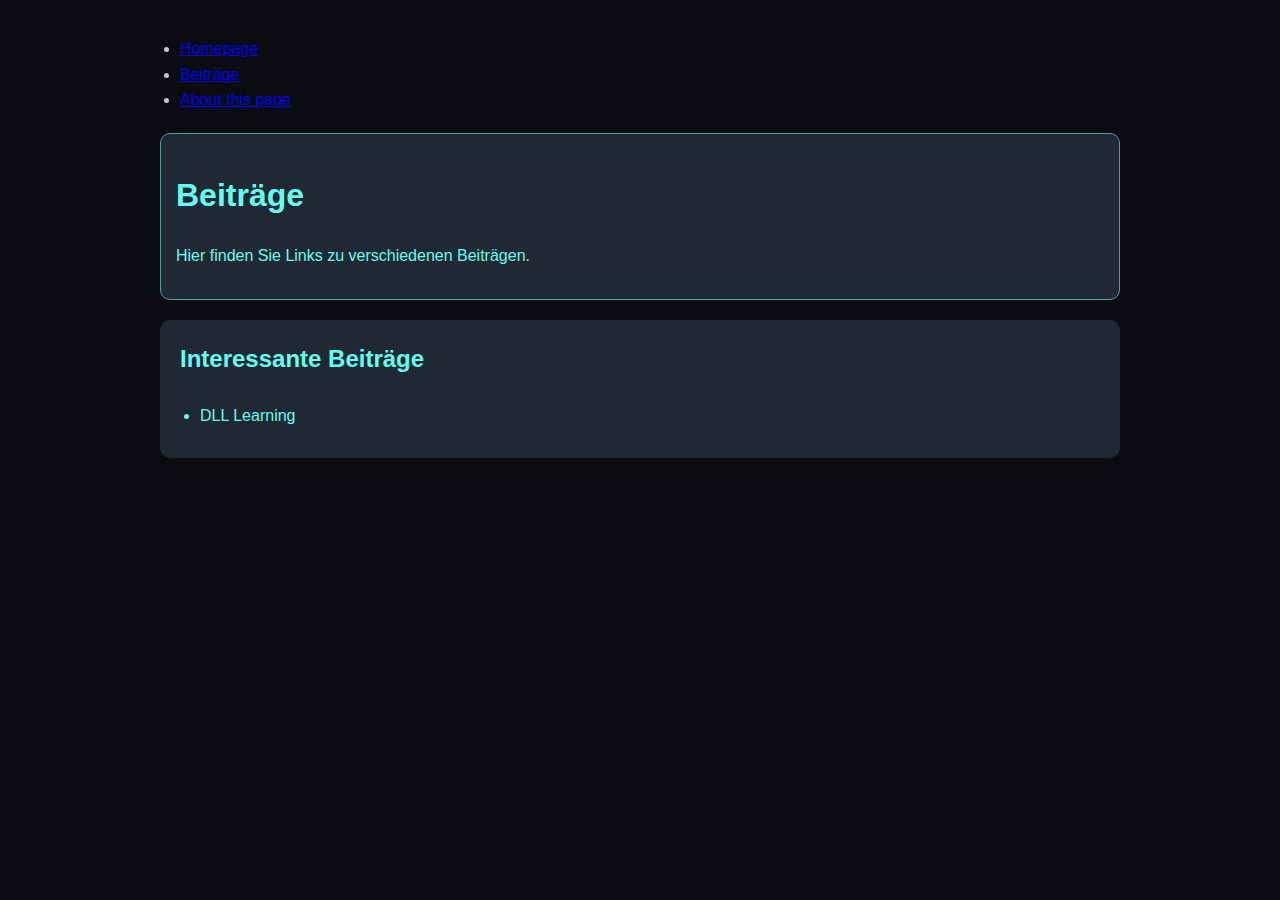
==== beitrage.html @ 535741a3 "added header" ====
<!DOCTYPE html>
<html lang="en">
<head>
    <meta charset="UTF-8">
    <meta name="viewport" content="width=device-width, initial-scale=1.0">
    <title>Beiträge</title>
    <link rel="stylesheet" href="styles.css">
</head>
<body>
    <!-- Allgemeiner Header -->
    <header class="header">
        <nav class="nav">
            <ul>
                <li><a href="index.html">Homepage</a></li>
                <li><a href="beitrage.html">Beiträge</a></li>
                <li><a href="about.html">About this page</a></li>
            </ul>
        </nav>
    </header>

    <!-- Inhalt -->
    <div class="content">
        <div class="infobox">
            <h1>Beiträge</h1>
            <p>Hier finden Sie Links zu verschiedenen Beiträgen.</p>
        </div>

        <div class="links">
            <h3>Interessante Beiträge</h3>
            <ul>
                <li><a href="dll_learning.html">DLL Learning</a></li>
                <!-- Weitere Beiträge können hier hinzugefügt werden -->
            </ul>
        </div>
    </div>
</body>
</html>
---- styles.css ----
/* Basis-Stile */
body {
    font-family: 'Helvetica Neue', Arial, sans-serif;
    line-height: 1.6;
    margin: 0 auto;
    max-width: 1000px;
    padding: 20px;
    background-color: #0B0C10; /* Sehr dunkler Hintergrund */
    color: #C5C6C7; /* Helle Textfarbe für besseren Kontrast */
    transition: padding 0.3s ease; /* Übergang für Padding */
}

/* Inhalt */
.content {
    margin: 20px;
}

/* Infobox */
.infobox {
    background-color: #1F2833; /* Dunklerer Hintergrund für Infoboxen */
    padding: 15px;
    margin-bottom: 20px;
    border: 1px solid #45A29E; /* Leuchtende Akzentfarbe für den Rahmen */
    border-radius: 10px;
    color: #66FCF1;
    box-shadow: 0 2px 10px rgba(0, 0, 0, 0.1); /* Leichter Schatten für Tiefe */
}

/* Nebeninfo */
.nebeninfo {
    background-color: #0B0C10; /* Dunkler Hintergrund */
    padding: 15px;
    margin-bottom: 20px;
    border: 1px solid #66FCF1; /* Leuchtender Rahmen */
    border-radius: 10px;
    color: #C5C6C7;
    box-shadow: 0 2px 10px rgba(0, 0, 0, 0.1);
}

/* Codebox */
.codebox {
    background-color: #1F2833; /* Dunkler Hintergrund für Codeboxen */
    color: #C5C6C7; /* Helle Textfarbe */
    padding: 20px;
    margin-bottom: 20px;
    border: 1px solid #66FCF1; /* Leuchtender Rahmen */
    border-radius: 10px;
    overflow-x: auto;
    white-space: pre-wrap;
    box-shadow: 0 2px 10px rgba(0, 0, 0, 0.1);
}

.codebox h3 {
    margin-top: 0;
    font-size: 1.5em;
}

.codebox pre {
    margin-bottom: 0;
}

/* Kopier-Button */
.copy-button {
    background-color: #45A29E; /* Leuchtende Akzentfarbe für Kopier-Button */
    color: #0B0C10;
    border: none;
    padding: 10px 15px;
    margin-top: 10px;
    border-radius: 5px;
    cursor: pointer;
    transition: background-color 0.3s;
}

.copy-button:hover {
    background-color: #66FCF1; /* Hellere Akzentfarbe beim Hover */
}

/* Kopier-Benachrichtigung */
.copy-message {
    display: none;
    color: #45A29E; /* Leuchtende Akzentfarbe für Benachrichtigung */
    margin-top: 10px;
}

/* Checkliste */
.checklist {
    list-style-type: none;
    padding: 0;
}

.checklist li {
    margin-bottom: 10px;
}

.checklist li input[type="checkbox"] {
    display: none;
}

.checklist li label {
    cursor: pointer;
    display: block;
    position: relative;
    padding-left: 30px;
    margin-bottom: 10px;
    color: #C5C6C7;
}

.checklist li label:before {
    content: '';
    position: absolute;
    left: 0;
    top: 2px;
    width: 20px;
    height: 20px;
    border: 2px solid #C5C6C7; /* Heller Rahmen */
    background-color: #1F2833; /* Passend zur Codebox */
    border-radius: 3px;
    transition: background-color 0.3s;
}

.checklist li input[type="checkbox"]:checked + label:before {
    background-color: #45A29E; /* Leuchtende Akzentfarbe für abgehakte Checkbox */
}

.checklist li a {
    color: #66FCF1; /* Leuchtende Akzentfarbe für Links */
    text-decoration: none;
}

.checklist li a:hover {
    text-decoration: underline;
}

/* Wichtige Box */
.importantBox {
    background-color: #1F2833; /* Dunkler Hintergrund */
    color: #66FCF1; /* Leuchtende Textfarbe */
    padding: 20px;
    margin-bottom: 20px;
    border-radius: 10px;
    box-shadow: 0 2px 10px rgba(0, 0, 0, 0.1);
}

.importantBox h3 {
    margin-top: 0;
    font-size: 1.5em;
}

.importantBox ul {
    margin-bottom: 0;
    padding-left: 20px;
}

.importantBox li {
    margin-bottom: 10px;
}

/* Links Box */
.links {
    background-color: #1F2833; /* Dunkler Hintergrund */
    color: #66FCF1; /* Leuchtende Textfarbe */
    padding: 20px;
    margin-bottom: 20px;
    border-radius: 10px;
    box-shadow: 0 2px 10px rgba(0, 0, 0, 0.1);
}

.links h3 {
    margin-top: 0;
    font-size: 1.5em;
}

.links ul {
    margin-bottom: 0;
    padding-left: 20px;
}

.links li {
    margin-bottom: 10px;
}

.links a {
    color: #66FCF1;
    text-decoration: none;
}

.links a:hover {
    text-decoration: underline;
}

/* Navigation Bar */
.navbar {
    background-color: #0B0C10;
    position: fixed;
    top: 0;
    left: 0;
    width: 250px;
    height: 100%;
    overflow-x: hidden;
    transition: transform 0.3s ease;
    z-index: 1000;
    transform: translateX(-100%);
}

.navbar.active {
    transform: translateX(0);
}

.navbar-links {
    list-style-type: none;
    padding: 0;
    margin: 0;
    margin-top: 60px;
}

.navbar-links li {
    padding: 10px 20px;
}

.navbar-links a {
    display: block;
    text-decoration: none;
    color: #C5C6C7;
    transition: background-color 0.3s;
}

.navbar-links a:hover {
    background-color: #1F2833;
}

.sub-links {
    display: none;
    list-style-type: none;
    padding-left: 20px;
}

.navbar-links li:hover .sub-links {
    display: block;
}

.sub-links li {
    padding: 8px 0;
}

.sub-links a {
    color: #C5C6C7;
}

.sub-links a:hover {
    color: #66FCF1;
}

.menu-button {
    position: fixed;
    top: 15px;
    left: 15px;
    background-color: #45A29E;
    color: #0B0C10;
    border: none;
    padding: 10px 15px;
    font-size: 16px;
    cursor: pointer;
    border-radius: 3px;
    z-index: 1100;
}

.menu-button:hover {
    background-color: #66FCF1;
}

.menu-button.hidden {
    display: none;
}

/* Media Queries */
@media (max-width: 768px) {
    body {
        padding: 10px;
    }

    .codebox {
        padding: 15px;
    }

    .copy-button {
        width: 100%;
        box-sizing: border-box;
    }

    .copy-message {
        width: 100%;
        box-sizing: border-box;
    }

    .navbar {
        width: 100%;
    }

    .navbar-links li {
        text-align: center;
    }

    .sub-links {
        padding-left: 0;
    }

    .menu-button {
        left: 50%;
        transform: translateX(-50%);
    }
}

@media (max-width: 480px) {
    .infobox,
    .nebeninfo,
    .codebox,
    .importantBox,
    .links {
        padding: 10px;
        margin-bottom: 15px;
    }

    .codebox {
        font-size: 0.9em; /* Kleinere Schriftgröße für mobilen Bildschirm */
    }

    .copy-button,
    .copy-message {
        padding: 8px 10px;
        font-size: 0.9em;
    }

    .checklist li label {
        padding-left: 25px;
    }

    .checklist li label:before {
        width: 18px;
        height: 18px;
    }

    .importantBox h3,
    .links h3,
    .codebox h3 {
        font-size: 1.2em;
    }
}
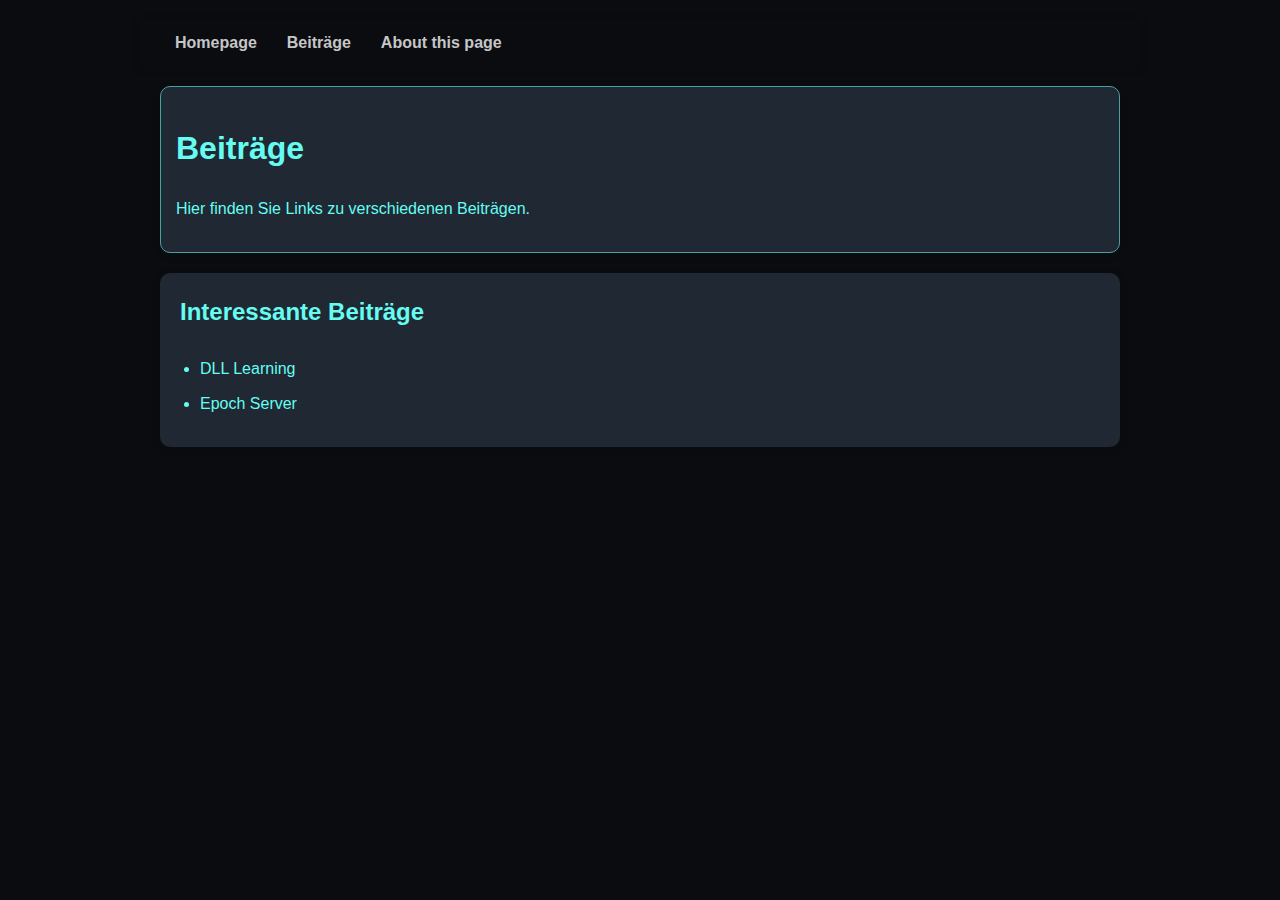
==== commit a73b42f5: "Added tthe epoch page" ====
--- a/beitrage.html
+++ b/beitrage.html
@@ -29,6 +29,7 @@
             <h3>Interessante Beiträge</h3>
             <ul>
                 <li><a href="dll_learning.html">DLL Learning</a></li>
+                <li><a href="epoch_server.html">Epoch Server</a></li>
                 <!-- Weitere Beiträge können hier hinzugefügt werden -->
             </ul>
         </div>
--- a/styles.css
+++ b/styles.css
@@ -14,6 +14,52 @@
 .content {
     margin: 20px;
 }
+
+/* Headerbox */
+.headerbox {
+    position: relative;
+    background-image: url('NichtlizensiertHintergrund.png'); /* Pfad zum Hintergrundbild */
+    background-size: cover;
+    background-position: center;
+    color: #FFFFFF; /* Weiße Textfarbe */
+    padding: 40px 20px;
+    border-radius: 10px;
+    box-shadow: 0 2px 10px rgba(0, 0, 0, 0.7); /* Dunklerer Schatten für mehr Tiefe */
+    text-align: center;
+}
+
+/* Overlay für Text-Hervorhebung */
+.headerbox::before {
+    content: '';
+    position: absolute;
+    top: 0;
+    left: 0;
+    right: 0;
+    bottom: 0;
+    background: rgba(0, 0, 0, 0.6); /* Halbtransparente schwarze Überlagerung */
+    border-radius: 10px;
+    z-index: 1;
+}
+
+/* Textstil in der Headerbox */
+.headerbox h1,
+.headerbox p {
+    position: relative;
+    z-index: 2;
+    margin: 0;
+}
+
+.headerbox h1 {
+    font-size: 2.5em;
+    margin-bottom: 10px;
+    text-shadow: 2px 2px 4px rgba(0, 0, 0, 0.7); /* Dunklerer Schatten für Text */
+}
+
+.headerbox p {
+    font-size: 1.2em;
+    text-shadow: 1px 1px 2px rgba(0, 0, 0, 0.7); /* Dunklerer Schatten für Text */
+}
+
 
 /* Infobox */
 .infobox {
@@ -272,6 +318,57 @@
     display: none;
 }
 
+/* Header und Navigation */
+.header {
+    background-color: #0B0C10;
+    padding: 10px 20px;
+    box-shadow: 0 2px 10px rgba(0, 0, 0, 0.1);
+    position: sticky;
+    top: 0;
+    z-index: 1000;
+}
+
+.nav {
+    display: flex;
+    justify-content: space-between;
+    align-items: right;
+}
+
+.nav ul {
+    list-style: none;
+    margin: 0;
+    padding: 0;
+    display: flex;
+}
+
+.nav li {
+    margin: 0 15px;
+}
+
+.nav a {
+    color: #C5C6C7;
+    text-decoration: none;
+    font-weight: bold;
+    transition: color 0.3s ease;
+}
+
+.nav a:hover {
+    color: #66FCF1;
+}
+
+/* Mobile Anpassungen */
+@media (max-width: 768px) {
+    .nav ul {
+        flex-direction: column;
+        align-items: right;
+    }
+
+    .nav li {
+        margin: 10px 0;
+    }
+}
+
+
 /* Media Queries */
 @media (max-width: 768px) {
     body {
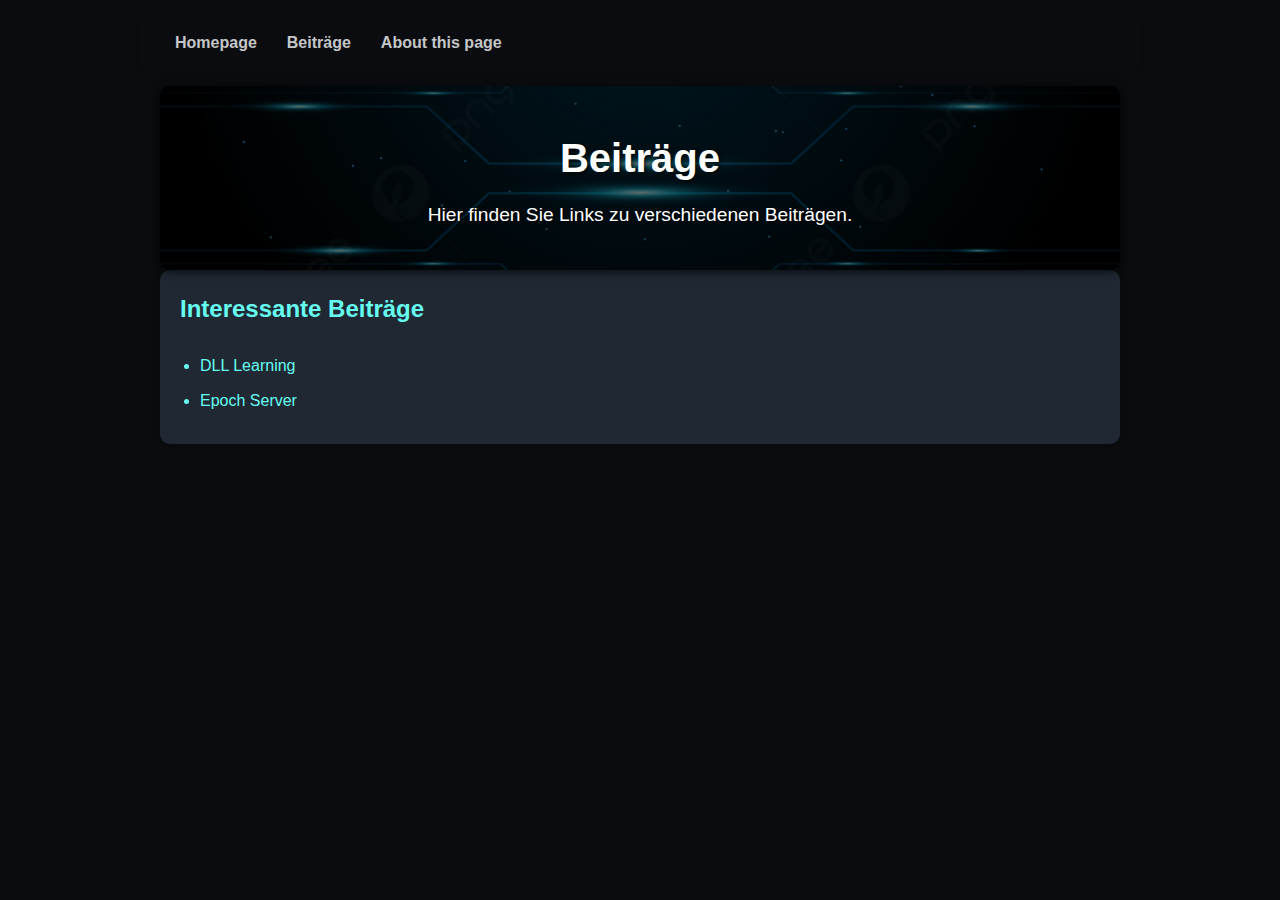
==== commit f04763aa: "Added parts about Epoch" ====
--- a/beitrage.html
+++ b/beitrage.html
@@ -20,7 +20,7 @@
 
     <!-- Inhalt -->
     <div class="content">
-        <div class="infobox">
+        <div class="headerbox">
             <h1>Beiträge</h1>
             <p>Hier finden Sie Links zu verschiedenen Beiträgen.</p>
         </div>
